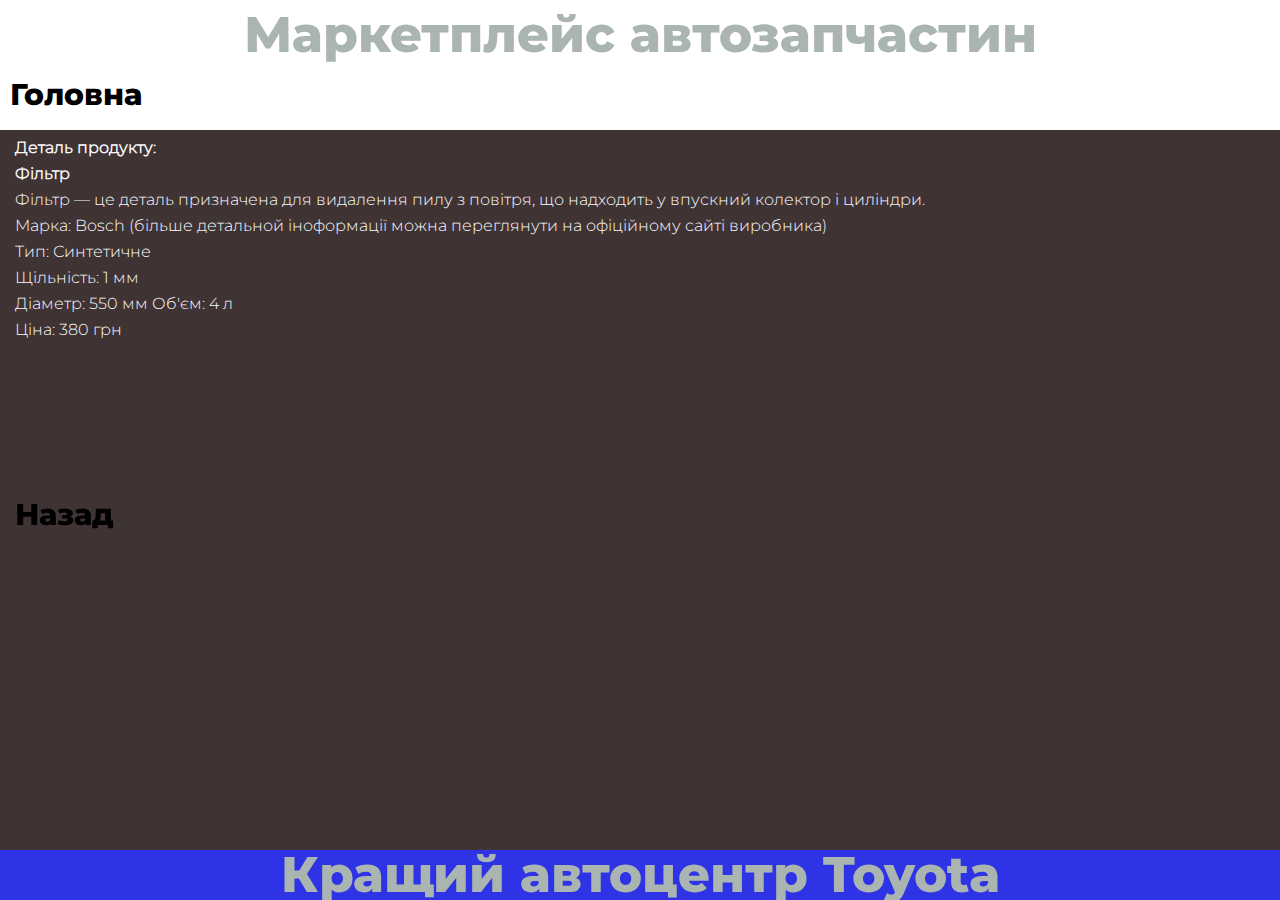
==== products/filter.html @ 05a8886e "first commit" ====
<!DOCTYPE html>
<html lang="en">
<head>
    <meta charset="UTF-8">
    <meta name="viewport" content="width=device-width, initial-scale=1.0">
    <link rel="stylesheet" href="../styles/main.css">
    <title>Filter</title>
</head>
<body>
  <header class="header">
    <h1>Маркетплейс автозапчастин</h1>
    <nav>
        <a href="../index.html">Головна</a>
        <!-- <a href="/products">Автозапчастини</a> -->
    </nav>
</header>
    <section class="product-details"> 
        <h3>Деталь продукту:</h3> 
        <h4>Фільтр</h4> 
        <p> 
            Фільтр — це деталь призначена для видалення пилу з повітря, що надходить у впускний колектор і циліндри.        </p> 
        <ul> 
          <li> 
            <strong>Марка:</strong> Bosch
            <a class="link" href="https://www.avtoradosti.com.ua/katalog-tovara/vozdushnyj_filtr/bosch/index.html" name="Bosch">(більше детальной іноформації можна переглянути на офіційному сайті виробника)</a>

          </li> 
          <li> 
            <strong>Тип:</strong> Синтетичне 
          </li> 
          <li> 
            <strong>Щільність:</strong> 1 мм
          </li> 
          <li> 
            <strong>Діаметр:</strong> 550 мм 

            <strong>Об'єм:</strong> 4 л 
          </li> 
          <li> 
            <strong>Ціна:</strong> 380 грн 
          </li> 
        </ul> 
        <a class="home" href="../index.html">Назад</a> 
    
      </section> 
    
     
    
      <footer>
        <h1 class="footer_text">Кращий автоцентр Toyota</h1>
 
    </footer>    
     
</body>
</html>
---- styles/main.css ----
@import url(./reset.css);
@import url(./fonts.css);

body {
    background-color: rgb(64, 51, 51);
    width: 100%;
    height: 100vh;
}

.header {
    height: 130px;
    width: 100%;
    background-color: white;
    font-family: 'Montserrat-ExtraBold';
}

h1 {
    height: 50px;
    width: 100%;
    text-align: center;
    font-size: 50px;
    padding-top: 10px;
    font-family: 'Montserrat-ExtraBold';
    color: rgb(170, 180, 177);
}

nav {
    display: flex;
    flex-direction: column;
}

nav>a {
    padding-top: 30px;
    margin-left: 10px;
    text-decoration: none;
    color: black;
    font-size: 30px;
}

.main {
    background-color: rgb(64, 51, 51);
    height: 90hv;
    width: 100%;

}

.name_section {
    font-size: 30px;
    background-color: bisque;
}

.pages {
    display: flex;
    flex-direction: column;
}

.li {
    margin: 10px;
    padding-right: 10px;
    display: flex;
    justify-content: flex-start;
    align-items: center;
}

.pages>li>a {
    width: 120px;
    text-decoration: none;
    font-size: 25px;
    color: rgb(154, 154, 161);
    margin: 10px;
    text-align: center;
    display: flex;
}

img {
    width: 50px;
    height: 60px;
}

footer {
    background-color: #2e34e5;
    position: fixed;
    right: 0;
    bottom: 0;
    text-align: center;
    width: 100%;
    font-size: 19px;
    font-weight: bold;
    color: #fafaff;
}

.footer_text {
    display: contents;
}



/* css code oil */

.product-details {
    margin: 10px 0 10px 15px;
    font-family: 'Montserrat-light';
    font-weight: 200;
    color: #fafaff;
}
.product-details>ul>li{
    margin: 10px 0 ;
}

.home {
    text-decoration: none;
    font-size: 30px;
    font-family: 'Montserrat-ExtraBold';
    color: black;
    position: fixed;
    left: 20;
    top: 500px;

}

h3 {
    font-family: 'Montserrat-light';
    font-weight: 800;
    padding-bottom: 10px;
}

h4 {
    font-family: 'Montserrat-light';
    font-weight: 600;
    padding-bottom: 10px;
}
.link{
    text-decoration: none;
    font-family: 'Montserrat-light';
    color: #fafaff;


}
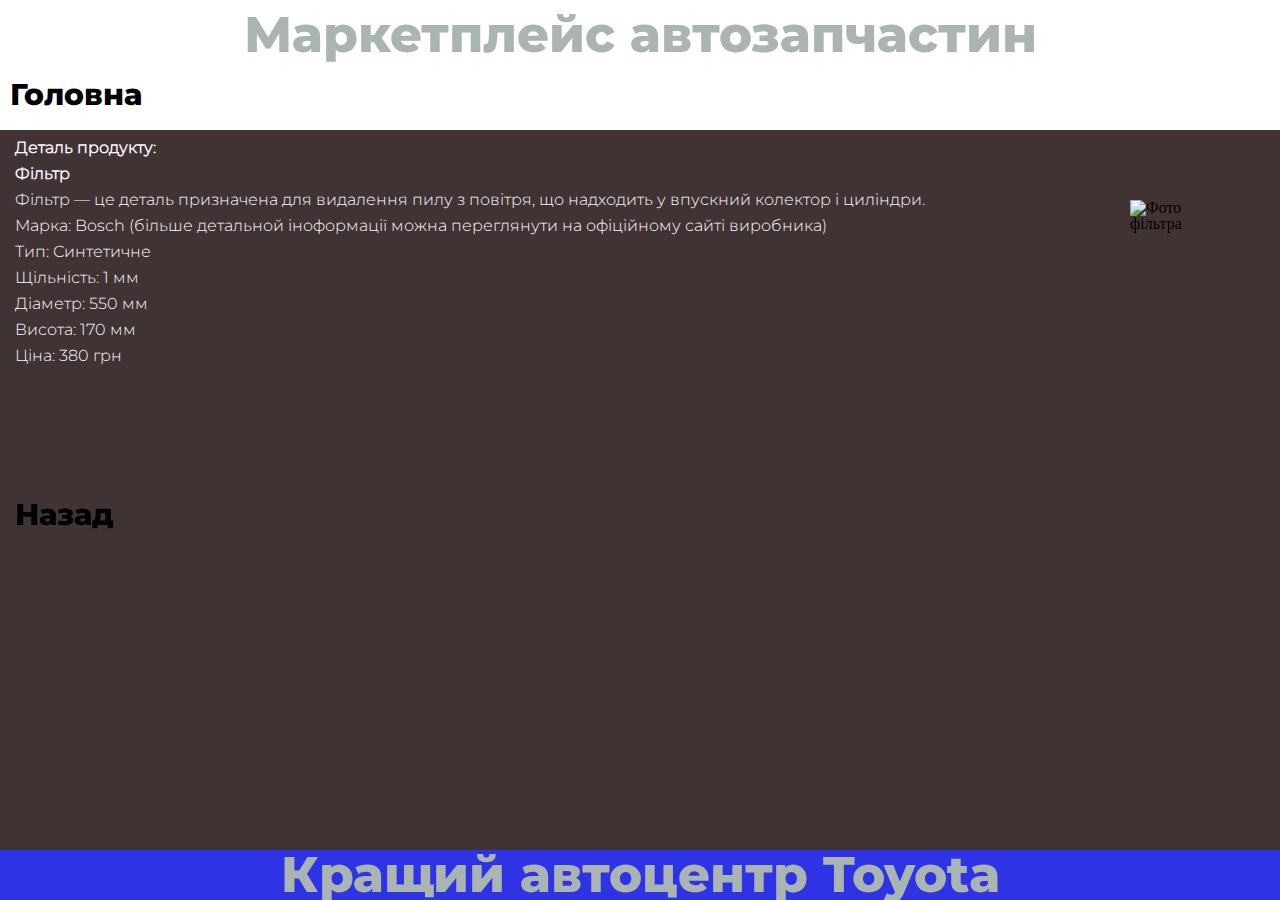
==== commit 1561bd9a: "first commit" ====
--- a/products/filter.html
+++ b/products/filter.html
@@ -33,9 +33,10 @@
           </li> 
           <li> 
             <strong>Діаметр:</strong> 550 мм 
-
-            <strong>Об'єм:</strong> 4 л 
           </li> 
+          <li> 
+            <strong>Висота:</strong> 170 мм 
+          </li>
           <li> 
             <strong>Ціна:</strong> 380 грн 
           </li> 
@@ -43,8 +44,7 @@
         <a class="home" href="../index.html">Назад</a> 
     
       </section> 
-    
-     
+      <img class="images" src="https://images2.exist.ua/media/images/products/2020/10/45__w35YAoA.jpg" alt="Фото фільтра">
     
       <footer>
         <h1 class="footer_text">Кращий автоцентр Toyota</h1>
--- a/styles/main.css
+++ b/styles/main.css
@@ -135,4 +135,12 @@
     color: #fafaff;
 
 
+}
+.images{
+    position: fixed;
+    right: 0;
+    top: 200px;
+    margin-right:50px ;
+    height: 100px;
+    width: 100px;
 }